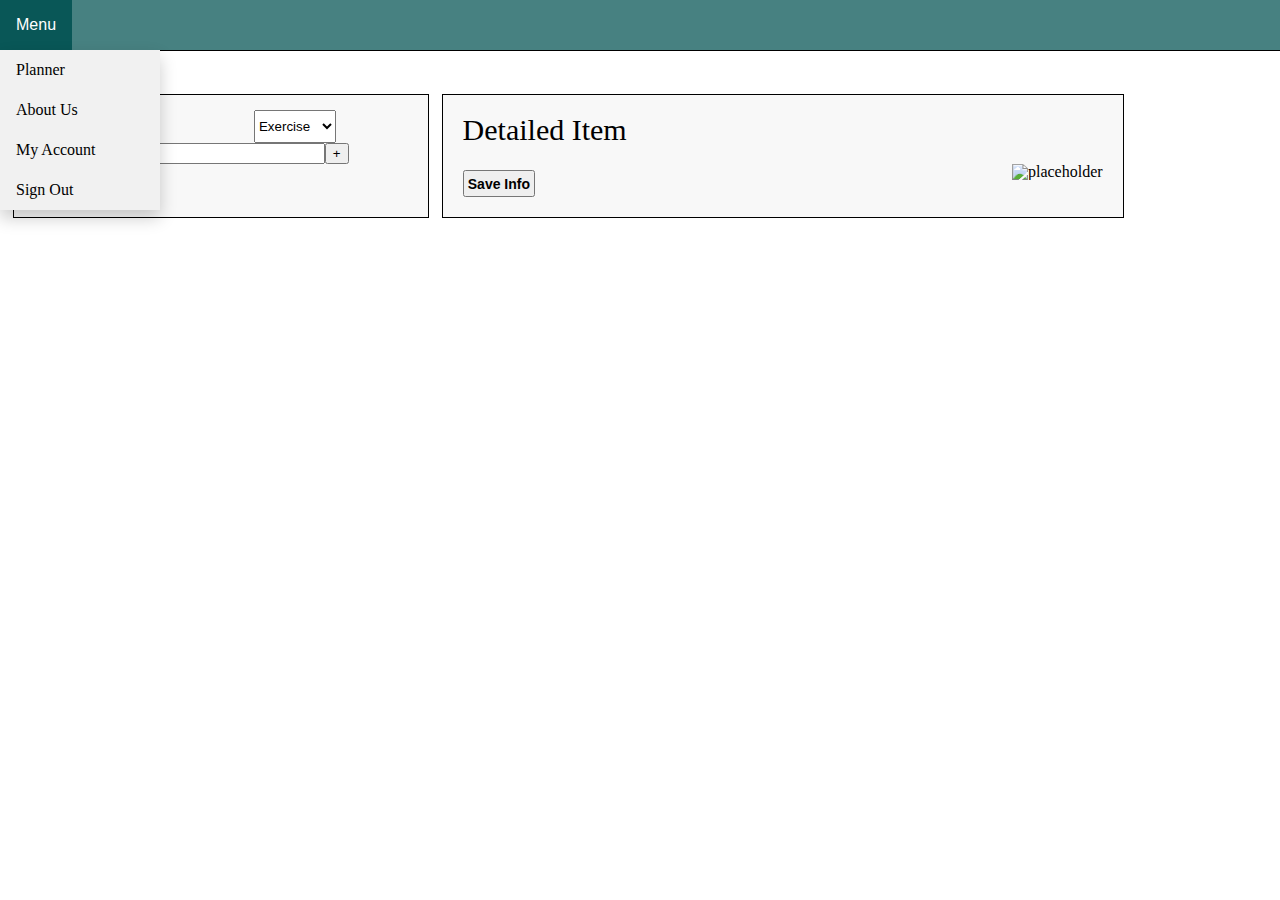
==== detailPage.html @ cff97c2f "initial files" ====
<!DOCTYPE html>
<html>
    <head>
        <title>Weekly Planner</title>
        <link rel="stylesheet" href="css/reset.css" type="text/css">
        <link rel="stylesheet" href="css/style.css" type="text/css">
        <link rel="stylesheet" href="css/styleDetail.css" type="text/css">
        <link href="https://fonts.googleapis.com/css?family=Bad+Script&display=swap" rel="stylesheet">
    </head>
    <body>
        <header>
            <h1 id="headerWelcome"></h1>
            <div id="menuDropdown">
                <button id="menuBtn">Menu</button>
                <div id="menuList">
                    <a href="main.html">Planner</a>
                    <a href="aboutUs.html">About Us</a>
                    <a href="profile.html">My Account</a>
                    <a href="index.html">Sign Out</a>
                <div>
            </div>
            <!-- <img id="logo" src="https://via.placeholder.com/50x50/" alt="placeholder"> -->
        </header>
        <main>
            <section id="detailSection">
                <section id="detailedList">
                    <div id= "detailCat">
                        <h3 id="listHeader">Category List</h3>
                        <!-- <label id="lblCat"></label> -->
                        <select id="taskCat">
                            <option value="Exercise">Exercise</option>
                            <option value="Meals">Meal</option>
                            <option value="ToDo">To Do List</option>
                        </select>
                    </div>
                    <div id="addNewItem">
                        <input id="enterNewItem" type="text" placeholder="new item">
                        <button id="addTask">+</button>
                    </div>
                    <ul id='categoryList'>
                        <!-- DOMit Team Assemble! -->
                    </ul>
                    <button id="deleteTask">Delete Item</button>
                </section>
                <form id="detailedInfo">
                    <div id="detailHeader">
                        <h2 id = "titleName">Detailed Item</h2>
                    </div>
                    <img id="detailPic" src="https://via.placeholder.com/150x150/" alt="placeholder">
                    <div id="infoSection">
                    </div>
                    <button id="saveInfo">Save Info</button> 
                </form>
            </section>
        </main>
        <script src="js/app.js"></script>
        <script src="js/detailEvents.js"></script>
    </body>
</html>
---- css/style.css ----
html{
  max-width: 960;
  background-image: url(../images/paperTexture.jpg);
  background-repeat: no-repeat;
  background-size: cover;
}


/*HEADER SECTION*/
header{
  width: 100%;
  height: 50px;
  margin-bottom: 30px;
  border-bottom: solid 1px black;
  background-color: rgba(9, 87, 87,.75);
}

h1{
  font-size: 30px;
  text-align: left;
  margin: auto 30px;
  padding-top: 5px;
}
#menuBtn {
  background-color: rgba(9, 87, 87,.40);
  color: white;
  padding: 16px;
  font-size: 16px;
  border: none;
}

#menuDropdown {
  position: relative;
  display: inline-block;
}

#menuList {
  display: none;
  position: absolute;
  background-color: #f1f1f1;
  min-width: 160px;
  box-shadow: 0px 8px 16px 0px rgba(0,0,0,0.2);
  z-index: 1;
}

#menuList a {
  color: black;
  padding: 12px 16px;
  text-decoration: none;
  display: block;
}

#menuList a:hover {background-color: #ddd;}

#menuDropdown:hover #menuList {display: block;}

#menuDropdown:hover #menuBtn {background-color:rgb(9, 87, 87);}/* Dropdown Button */

#menuBtn {
  color: white;
  padding: 16px;
  font-size: 16px;
  border: none;
}

#menuDropdown {
  position: absolute;
  top: 0;
  left: 0;
  display: inline-block;
}

#menuList {
  display: none;
  position: absolute;
  background-color: #f1f1f1;
  min-width: 160px;
  box-shadow: 0px 8px 16px 0px rgba(0,0,0,0.2);
  z-index: 1;
}

#menuList a {
  color: black;
  padding: 12px 16px;
  text-decoration: none;
  display: block;
}

#menuList a:hover {background-color: #ddd;}

#menuDropdown:hover #menuList {display: block;}

#menuDropdown:hover #menuBtn {background-color: rgb(9, 87, 87);}


#headerWelcome{
  font-family: 'Shadows Into Light';
  text-align: center;
  z-index: 2;
  margin-left: 120px;
  color: white;
  padding: 10px;
  font-size: 30px;
}   
/* .dropbtn {
  background-color: purple;
  color: white;
  padding: 10px;
  font-size: 16px;
  border: none;
}
.dropdown {
  position: relative;
  display: inline-block;
}
.dropdown-content {
  display: none;
  position: absolute;
  background-color: #F1F1F1;
  min-width: 160px;
  box-shadow: 0px 8px 16px 0px rgba(0,0,0,0.2);
  z-index: 1;
}
.dropdown-content a {
  color: black;
  padding: 16px 16px;
  text-decoration: none;
  display: block;
}
.dropdown-content a:hover {
  background-color: #ddd;
}
.dropdown:hover .dropdown-content {
  display: block;
}
.dropdown:hover .dropbtn {
  background-color: purple;
} */

/* nav{
  position: absolute;
  width: 94.5%;
  height: 20px;
  top: 40px;
}

#navBarList{
  display: inline-flex;
  margin-left: 30px;
}

#navBarList li{
  padding-right: 20px;
  text-align: left;
  width: fit-content;
} */

#logo{
  position: absolute;
  top: 5px;
  left: 95%;
  margin: auto 0px;
  border: 1PX black solid;
}


/* MAIN SECTION
-------------------
-- weeklyDisplaySection */
main{
  text-align: center;
}

#weeklyDisplaySection{
  width: 96%;
  font-size: 20px;
  text-align: center;
  display: inline-flex;
  min-height: 250px;
  max-height: fit-content;
  /* height: 500px; */
  margin-bottom: 30px;
  max-height: fit-content;
}

.displayDay{
  font-family: 'Shadows Into Light';
  font-size: 22px;
  border: black 1px solid;
  width: 100%;
  height: initial;
  background-color:lemonchiffon;
}

.displyHeaderDay{
  background-color: rgba(109,109,109,.75);
  padding: 4px 0px;
  margin-bottom: 10px;
}

.displayListDay{
  width: 96%;
  margin: auto;
  min-height: 50px;
  padding: 4px 0px;
  /* border: black solid 1px; */
}


#ExerciseTask{
  font-family: 'Shadows Into Light';
  background-color: teal;
  border: black 1px solid;
  border-radius: 5px;
  margin: px;
}


#MealsTask{
  font-family: 'Shadows Into Light';
  background-color: coral;
  border: black 1px solid;
  border-radius: 5px;
  margin: 2px;
}

#ToDoTask{
  font-family: 'Shadows Into Light';
  background-color: yellow;
  border: black 1px solid;
  border-radius: 5px;
  margin: 2px;
}

#ActivityTask{
  font-family: 'Shadows Into Light';
  background-color: cornflowerblue;
  border: black 1px solid;
  border-radius: 5px;
  margin: 2px;
}

/* =============================
ENTIRE SECTION BOX (FORM & CHART)
=====================*/
#formChartSection{
  width: 100%;
  text-align: left;
  display: inline-flex;
}

/* ==============
FORM SECTION
=====================*/
#addNewTask_Form{
  font-family: 'Shadows Into Light';
  font-size: 30px;
  align-self: auto;
  border: black solid 1px;
  background-color: lemonchiffon;
  padding: 10PX;  
  margin-left: auto;
  margin-right: auto;
  margin: 75px;
}

#addNewTask_Form h3{
  font-family: 'Shadows Into Light';
  font-size: 30px;
  text-align: left;
  width: 90%;
  margin-right: 30px; 
}

/* #addNewSection{
  width: 100%;
  margin-bottom: 10px;
} */

/* dropdown Category Menu
=====================*/
#taskCategory{
  width: 100%;
  text-align: right;
  font-size: 18px;
  height: 30px;
  margin: 5px;
}

#daytimeSelected{
  width: 50%;
  text-align: right;
  font-size: 22px;
  height: 30px;
  margin: 5px;
}

#timeOfDay_Dropdown{
  width: 100%;
  display: none;
}

#taskEntered{
  margin-bottom: 15px;
  height: 30px;
  font-size: 18px;
  width: 100%;
}

/* days of the week
=====================*/
#daysTaskApplied{
  justify-content: space-evenly;
  font-size: 20px;
  width: 100%;
  margin-bottom: 10px;
}

/* form buttons
====================*/
#detailButton{
  margin-right: 80px;
  font-size: 12px;

}

/* ==============
CHART SECTION
=====================*/
#myChart{
  align-self: auto;
  /* display: block;
  border: black solid 1px;
  width: 75px
  margin: auto;
  height: 75px;
  margin-right: 20px; */
}

/* ==============
FOOTER
=====================*/
footer{
  background-color:gray;
  width: 100%;
  height: 50PX;
  border-top: black 1PX solid;
  margin-top: 30PX;
}
---- css/styleDetail.css ----
/* https://www.w3schools.com/howto/howto_css_dropdown.asp */

header{
  display: inline-flex;
  height: 50px;
}   

h1{
  margin-top: 0;
  display: inline-flex;
}

#headerWelcome{
  z-index: 2;
  margin-left: 120px;
  color: white;
  padding: 10px;
  font-size: 30px;
}

/**/
#detailSection{
  width: 100%;
  /* border: 1px black solid; */
  display: inline-flex;
  text-align: left;
  margin: 1%;
}
/*LEFT: LIST SECTION*/
#detailedList{
  width: 30%;
  background-color: rgba(245, 245, 245,.75);
  border: 1px solid black;
  padding: 15px;
  text-align: left;
  margin-right: 1%;
}

#listHeader{
  font-size: 24px;
  font-weight: bold;
  margin-bottom: 3%;
  color: rgb(6, 55, 55);
  font-family: 'Bad Script', cursive;
  /* margin-right: 120px; */
  width: 75%;
}

#addNewItem{
  display: inline-flex;
  margin-bottom: 4%;
  width: 100%;
}

#enterNewItem{
  width: 75%;
}

#categoryList li{
  margin-left: 5%;
  padding: 1%;
  width: 80%;
  color: black;
}

#categoryList li:hover{
  background-color: rgb(210, 209, 209);
  color: black;
}


#categoryList li::selection{
  background-color:rgba(4, 148, 148,.5);
  color: white;
}

#detailedInfo{
  width: 50%;
  border: 1px solid black;
  padding: 20px;
  background-color: rgba(245, 245, 245,.75)
}

#detailedInfo h2{
  font-size: 30px;
  padding-bottom: 3%;
}

#infoSection{
  margin-left: 2%;
  display: grid;
}


#detailPic{
  float: right;
}

#saveInfo{
  font-size: 14px;
  padding: .5%;
  margin-top: 1%;
  font-weight: bolder;
}

#saveInfo:hover{
  background-color: teal;
  color: white;
}

label{
  width: 120px;
  text-align: right;
  display: inline-flex;
}

input{
  width: 300px;
  text-align: left;
}

div[class*="list_"]{
  border: springgreen 2px solid;
  display: inline-flex;
  width: 80%;
}

#toDoDelete{
  height: 20px;
  width: 20px;
  padding: auto;
  padding-right: 4px;
  /* border: black 1px solid; */
  margin: 2px;
}

.addNewToDo{
  display: inline-flex;

}

div p{
  width: 80%;
}

#detailCat {
  display: inline-flex;
  width: 80%;
}

#lblCat{
  width: 100%;
}

input{
  min-width: 60px;
  
  /* max-width: 80%; */
  min-height: 15px;
  height: auto;
}

#ingredients{
  display: block;
  width: 80%;
  
}

textarea{
  width: 100%;
  min-height: 15px;
  font-family: Arial, Helvetica, sans-serif;
  overflow: hidden;
}

input[class*="ckbox"]{
  width: 2%;
}
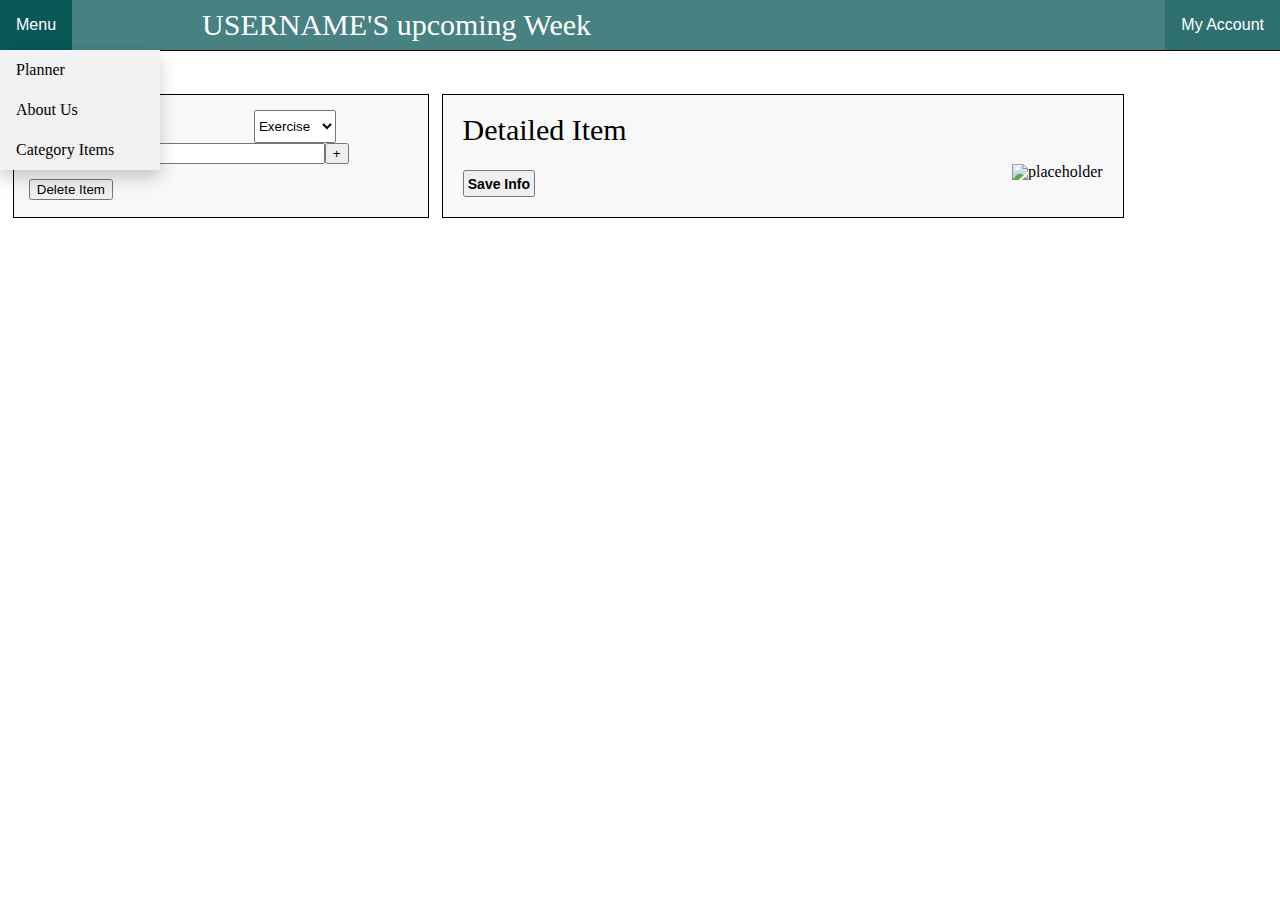
==== commit 56d20c82: "update to all files" ====
--- a/detailPage.html
+++ b/detailPage.html
@@ -9,16 +9,22 @@
     </head>
     <body>
         <header>
-            <h1 id="headerWelcome"></h1>
-            <div id="menuDropdown">
-                <button id="menuBtn">Menu</button>
-                <div id="menuList">
-                    <a href="main.html">Planner</a>
-                    <a href="aboutUs.html">About Us</a>
-                    <a href="profile.html">My Account</a>
-                    <a href="index.html">Sign Out</a>
-                <div>
-            </div>
+            <div class="dropdown" style="float:left;">
+                <button class="dropbtn">Menu</button>
+                <div class="dropdown-content" style="left:0;">
+                  <a href="main.html">Planner</a>
+                  <a href="aboutUs.html">About Us</a>
+                  <a href="detailPage.html">Category Items</a>
+                </div>
+              </div>
+              <h1 id="headerWelcome">USERNAME'S upcoming Week</h1>
+              <div class="dropdown" style="float:right;">
+                <button class="dropbtn">My Account</button>
+                <div class="dropdown-content">
+                  <a href="profile.html">My Profile</a>
+                  <a href="index.html">Sign Out</a>
+                </div>
+              </div>
             <!-- <img id="logo" src="https://via.placeholder.com/50x50/" alt="placeholder"> -->
         </header>
         <main>
--- a/css/style.css
+++ b/css/style.css
@@ -5,9 +5,9 @@
   background-size: cover;
 }
 
-
-/*HEADER SECTION*/
+/*Header Section and Nav bar consistent across all pages*/
 header{
+  display: inline-flex;
   width: 100%;
   height: 50px;
   margin-bottom: 30px;
@@ -16,144 +16,57 @@
 }
 
 h1{
-  font-size: 30px;
-  text-align: left;
-  margin: auto 30px;
+  margin-top: 0;
+  display: inline-flex;
+  font-size: 30px;
+  text-align: center;
+  margin: auto auto;
   padding-top: 5px;
 }
-#menuBtn {
-  background-color: rgba(9, 87, 87,.40);
+
+#headerWelcome{
+  font-family: 'Shadows Into Light';
+  text-align: center;
+  z-index: 2;
+  color: white;
+  padding: 10px;
+  font-size: 30px;
+} 
+
+.dropbtn {
+  background-color: rgba(9, 87, 87,.40);;
   color: white;
   padding: 16px;
   font-size: 16px;
   border: none;
-}
-
-#menuDropdown {
+  cursor: pointer;
+}
+
+.dropdown {
   position: relative;
   display: inline-block;
 }
 
-#menuList {
+.dropdown-content {
   display: none;
   position: absolute;
+  right: 0;
   background-color: #f1f1f1;
   min-width: 160px;
   box-shadow: 0px 8px 16px 0px rgba(0,0,0,0.2);
   z-index: 1;
 }
 
-#menuList a {
+.dropdown-content a {
   color: black;
   padding: 12px 16px;
   text-decoration: none;
   display: block;
 }
 
-#menuList a:hover {background-color: #ddd;}
-
-#menuDropdown:hover #menuList {display: block;}
-
-#menuDropdown:hover #menuBtn {background-color:rgb(9, 87, 87);}/* Dropdown Button */
-
-#menuBtn {
-  color: white;
-  padding: 16px;
-  font-size: 16px;
-  border: none;
-}
-
-#menuDropdown {
-  position: absolute;
-  top: 0;
-  left: 0;
-  display: inline-block;
-}
-
-#menuList {
-  display: none;
-  position: absolute;
-  background-color: #f1f1f1;
-  min-width: 160px;
-  box-shadow: 0px 8px 16px 0px rgba(0,0,0,0.2);
-  z-index: 1;
-}
-
-#menuList a {
-  color: black;
-  padding: 12px 16px;
-  text-decoration: none;
-  display: block;
-}
-
-#menuList a:hover {background-color: #ddd;}
-
-#menuDropdown:hover #menuList {display: block;}
-
-#menuDropdown:hover #menuBtn {background-color: rgb(9, 87, 87);}
-
-
-#headerWelcome{
-  font-family: 'Shadows Into Light';
-  text-align: center;
-  z-index: 2;
-  margin-left: 120px;
-  color: white;
-  padding: 10px;
-  font-size: 30px;
-}   
-/* .dropbtn {
-  background-color: purple;
-  color: white;
-  padding: 10px;
-  font-size: 16px;
-  border: none;
-}
-.dropdown {
-  position: relative;
-  display: inline-block;
-}
-.dropdown-content {
-  display: none;
-  position: absolute;
-  background-color: #F1F1F1;
-  min-width: 160px;
-  box-shadow: 0px 8px 16px 0px rgba(0,0,0,0.2);
-  z-index: 1;
-}
-.dropdown-content a {
-  color: black;
-  padding: 16px 16px;
-  text-decoration: none;
-  display: block;
-}
-.dropdown-content a:hover {
-  background-color: #ddd;
-}
-.dropdown:hover .dropdown-content {
-  display: block;
-}
-.dropdown:hover .dropbtn {
-  background-color: purple;
-} */
-
-/* nav{
-  position: absolute;
-  width: 94.5%;
-  height: 20px;
-  top: 40px;
-}
-
-#navBarList{
-  display: inline-flex;
-  margin-left: 30px;
-}
-
-#navBarList li{
-  padding-right: 20px;
-  text-align: left;
-  width: fit-content;
-} */
+.dropdown-content a:hover {background-color: #ddd;}
+.dropdown:hover .dropdown-content {display: block;}
+.dropdown:hover .dropbtn {background-color:rgb(9, 87, 87);}
 
 #logo{
   position: absolute;
@@ -162,6 +75,7 @@
   margin: auto 0px;
   border: 1PX black solid;
 }
+/* End of header section and nav bar */
 
 
 /* MAIN SECTION
